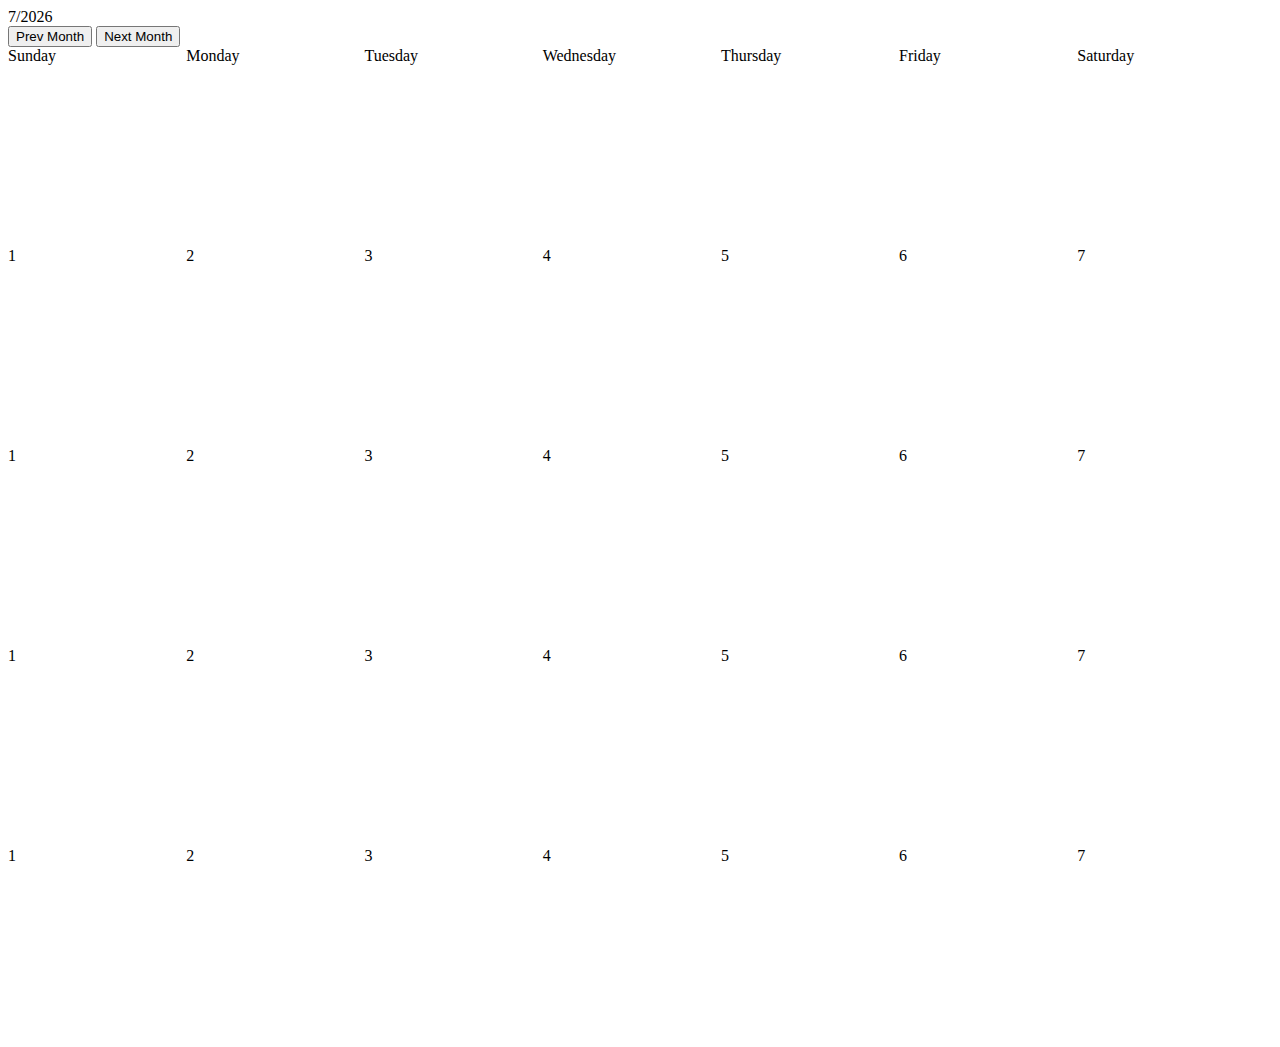
==== day4/index.html @ af208ab5 "nn" ====
<!doctype html>
<html lang="en">
  <head>
    <!-- Required meta tags -->
    <meta charset="utf-8">
    <meta name="viewport" content="width=device-width, initial-scale=1, shrink-to-fit=no">

    <!-- Bootstrap CSS -->
    <link rel="stylesheet" href="https://stackpath.bootstrapcdn.com/bootstrap/4.1.3/css/bootstrap.min.css" integrity="sha384-MCw98/SFnGE8fJT3GXwEOngsV7Zt27NXFoaoApmYm81iuXoPkFOJwJ8ERdknLPMO" crossorigin="anonymous">

    <title>Calendar_template</title>
    <style>
        .border{
            width: 100%;
            margin: auto;
            height:auto;
            box-sizing: border-box;
        }
    
        .col-custom{
            float: left;
            box-sizing: border-box;
            width: 14.1%;
            height:200px;
        }
        
        .dot {
            height: 25px;
            width: 25px;
            border-radius: 50%;
            display: inline-block;
        }

    </style>
    </head>
    <body>
        <div class="container">
            <div class="border">
                <div class="row">
                    <div class="col-md-4">
                        <div id="month">
                            <!-- set date month and year -->
                        </div>
                    </div>
                    <div class="col-md-4">

                    </div>
                    <div class="col-md-4 text-right">
                            <input id="prevMonth" type="submit" name="Prev Month" value="Prev Month" /> 
                            <input id="nextMonth" type="submit" name="Next Month" value="Next Month" /> 
                    </div>
                </div>
                <div class="row m-auto">
                    <div class="col-custom text-center border border-primary rounded">Sunday</div>
                    <div class="col-custom text-center border border-primary rounded">Monday</div>
                    <div class="col-custom text-center border border-primary rounded">Tuesday</div>
                    <div class="col-custom text-center border border-primary rounded">Wednesday</div>
                    <div class="col-custom text-center border border-primary rounded">Thursday</div>
                    <div class="col-custom text-center border border-primary rounded">Friday</div>
                    <div class="col-custom text-center border border-primary rounded">Saturday</div>
                </div>

                <div class="row m-auto day2">
                    <div class="col-custom text-center border border-primary rounded">1</div>
                    <div class="col-custom text-center border border-primary rounded">2</div>
                    <div class="col-custom text-center border border-primary rounded">3</div>
                    <div class="col-custom text-center border border-primary rounded">4</div>
                    <div class="col-custom text-center border border-primary rounded">5</div>
                    <div class="col-custom text-center border border-primary rounded">6</div>
                    <div class="col-custom text-center border border-primary rounded">7</div>
                </div>
                <div class="row m-auto day2">
                    <div class="col-custom text-center border border-primary rounded">1</div>
                    <div class="col-custom text-center border border-primary rounded">2</div>
                    <div class="col-custom text-center border border-primary rounded">3</div>
                    <div class="col-custom text-center border border-primary rounded">4</div>
                    <div class="col-custom text-center border border-primary rounded">5</div>
                    <div class="col-custom text-center border border-primary rounded">6</div>
                    <div class="col-custom text-center border border-primary rounded">7</div>
                </div>
                <div class="row m-auto day2">
                    <div class="col-custom text-center border border-primary rounded">1</div>
                    <div class="col-custom text-center border border-primary rounded">2</div>
                    <div class="col-custom text-center border border-primary rounded">3</div>
                    <div class="col-custom text-center border border-primary rounded">4</div>
                    <div class="col-custom text-center border border-primary rounded">5</div>
                    <div class="col-custom text-center border border-primary rounded">6</div>
                    <div class="col-custom text-center border border-primary rounded">7</div>
                </div>
                <div class="row m-auto day2">
                    <div class="col-custom text-center border border-primary rounded">1</div>
                    <div class="col-custom text-center border border-primary rounded">2</div>
                    <div class="col-custom text-center border border-primary rounded">3</div>
                    <div class="col-custom text-center border border-primary rounded">4</div>
                    <div class="col-custom text-center border border-primary rounded">5</div>
                    <div class="col-custom text-center border border-primary rounded">6</div>
                    <div class="col-custom text-center border border-primary rounded">7</div>
                </div>
            </div>
        </div>
    <!-- Optional JavaScript -->
    <!-- jQuery first, then Popper.js, then Bootstrap JS -->
    <script src="https://code.jquery.com/jquery-3.3.1.slim.min.js" integrity="sha384-q8i/X+965DzO0rT7abK41JStQIAqVgRVzpbzo5smXKp4YfRvH+8abtTE1Pi6jizo" crossorigin="anonymous"></script>
    <script src="https://cdnjs.cloudflare.com/ajax/libs/popper.js/1.14.3/umd/popper.min.js" integrity="sha384-ZMP7rVo3mIykV+2+9J3UJ46jBk0WLaUAdn689aCwoqbBJiSnjAK/l8WvCWPIPm49" crossorigin="anonymous"></script>
    <script src="https://stackpath.bootstrapcdn.com/bootstrap/4.1.3/js/bootstrap.min.js" integrity="sha384-ChfqqxuZUCnJSK3+MXmPNIyE6ZbWh2IMqE241rYiqJxyMiZ6OW/JmZQ5stwEULTy" crossorigin="anonymous"></script>
    <script>
        $(document).ready(function(){
            // console.log($('.row').length);
            // console.log($('.row1').height());
            var dt = new Date();
            var n= dt.getMonth()+1;
            var year  = dt.getFullYear();
            //console.log(year);
            //var n = (dt.getMonth() + 1) + "/" + dt.getDate()+"/"+ dt.getFullYear() ;
            printDay(n,year);
            //print month and year to the current position
            

            //getting current day in a month
            //console.log(dt.getDate(dt.getMonth()));
            //getting number of day in a month
            //console.log(new Date(dt.getFullYear(),dt.getMonth(),0).getDate());
            //get the first day in a month
            //const firstDay = new Date(dt.getFullYear(),dt.getMonth(),1);
            //console.log(firstDay.getDay());
          
            // when I hit a button the previous month will be changed and design is going to change as well.
            $('#prevMonth').click(function() {
                //var n = (dt.getMonth() + 1) + "/" + dt.getDate()+"/"+ dt.getFullYear() ;
                //getting current day in a month
                
                if(n>0){
                    n--;
                }
                if(n==0){
                    n = 12;
                    year= year -1;
                }
                
                printDay(n,year);
                //console.log(n);
                //console.log(year);
            });

            // when I hit the next month. it will keep changing monthly
            $('#nextMonth').click(function() {
                //var n = (dt.getMonth() + 1) + "/" + dt.getDate()+"/"+ dt.getFullYear() ;
                //getting current day in a month
                if(n<=12){
                    n++;
                }
                if(n>12){
                    n=1;
                    year=year+1;
                }
                printDay(n,year);
                //console.log(n);
                //console.log(year);
            });
            

            

            function printDay($month, $year){
                $('#month').text($month+"/"+$year);
            }


            //start printing days and weeks in a month.
            //procedures:
            //step 1: 
        });
        
    </script>
  </body>
</html>

 <!-- <span class="dot text-center bg-primary text-white">1</span> -->
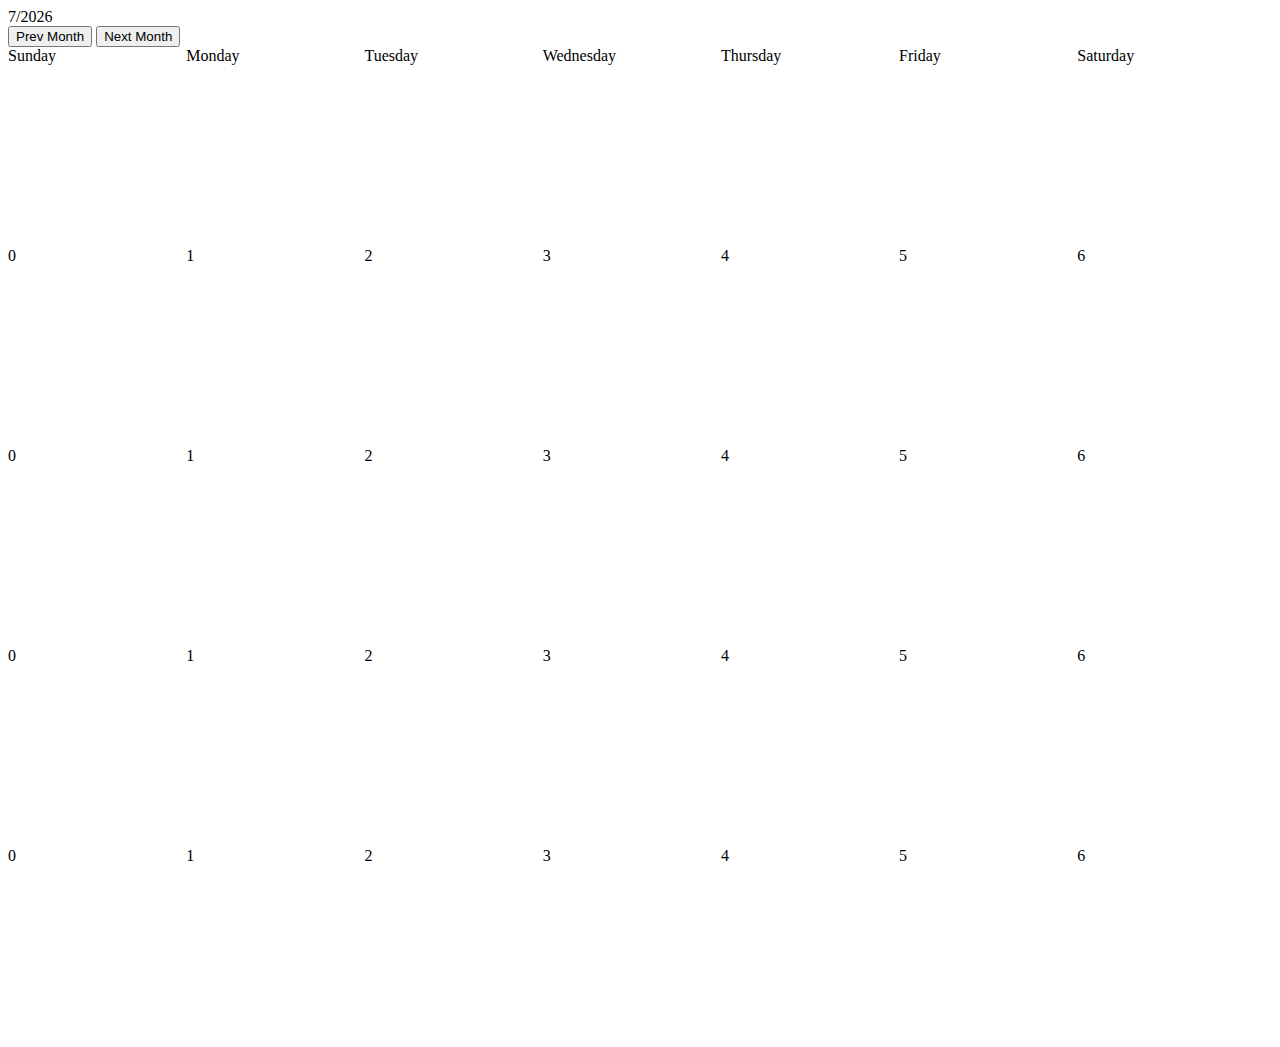
==== commit 493fb9b8: "getting month days, year and print DOM" ====
--- a/day4/index.html
+++ b/day4/index.html
@@ -10,7 +10,7 @@
 
     <title>Calendar_template</title>
     <style>
-        .border{
+        .border_container{
             width: 100%;
             margin: auto;
             height:auto;
@@ -35,7 +35,7 @@
     </head>
     <body>
         <div class="container">
-            <div class="border">
+            <div class="border_container">
                 <div class="row">
                     <div class="col-md-4">
                         <div id="month">
@@ -50,7 +50,7 @@
                             <input id="nextMonth" type="submit" name="Next Month" value="Next Month" /> 
                     </div>
                 </div>
-                <div class="row m-auto">
+                 <div class="row m-auto">
                     <div class="col-custom text-center border border-primary rounded">Sunday</div>
                     <div class="col-custom text-center border border-primary rounded">Monday</div>
                     <div class="col-custom text-center border border-primary rounded">Tuesday</div>
@@ -60,6 +60,15 @@
                     <div class="col-custom text-center border border-primary rounded">Saturday</div>
                 </div>
 
+               <!-- <div class="row m-auto day2">
+                    <div class="col-custom text-center border border-primary rounded">1</div>
+                    <div class="col-custom text-center border border-primary rounded">2</div>
+                    <div class="col-custom text-center border border-primary rounded">3</div>
+                    <div class="col-custom text-center border border-primary rounded">4</div>
+                    <div class="col-custom text-center border border-primary rounded">5</div>
+                    <div class="col-custom text-center border border-primary rounded">6</div>
+                    <div class="col-custom text-center border border-primary rounded">7</div>
+                </div>
                 <div class="row m-auto day2">
                     <div class="col-custom text-center border border-primary rounded">1</div>
                     <div class="col-custom text-center border border-primary rounded">2</div>
@@ -87,15 +96,7 @@
                     <div class="col-custom text-center border border-primary rounded">6</div>
                     <div class="col-custom text-center border border-primary rounded">7</div>
                 </div>
-                <div class="row m-auto day2">
-                    <div class="col-custom text-center border border-primary rounded">1</div>
-                    <div class="col-custom text-center border border-primary rounded">2</div>
-                    <div class="col-custom text-center border border-primary rounded">3</div>
-                    <div class="col-custom text-center border border-primary rounded">4</div>
-                    <div class="col-custom text-center border border-primary rounded">5</div>
-                    <div class="col-custom text-center border border-primary rounded">6</div>
-                    <div class="col-custom text-center border border-primary rounded">7</div>
-                </div>
+                <div class="row m-auto day2">123</div> -->
             </div>
         </div>
     <!-- Optional JavaScript -->
@@ -118,13 +119,21 @@
 
             //getting current day in a month
             //console.log(dt.getDate(dt.getMonth()));
-            //getting number of day in a month
-            //console.log(new Date(dt.getFullYear(),dt.getMonth(),0).getDate());
-            //get the first day in a month
-            //const firstDay = new Date(dt.getFullYear(),dt.getMonth(),1);
-            //console.log(firstDay.getDay());
           
             // when I hit a button the previous month will be changed and design is going to change as well.
+            // $('<div/>',{
+            //     class:'row m-auto day2',
+                
+            // }).append();
+            
+            // $('<div/>',{
+            //     text: '1',
+            //     class:'col-custom text-center border border-primary rounded'
+            // });
+
+           
+           
+
             $('#prevMonth').click(function() {
                 //var n = (dt.getMonth() + 1) + "/" + dt.getDate()+"/"+ dt.getFullYear() ;
                 //getting current day in a month
@@ -158,7 +167,7 @@
                 //console.log(year);
             });
             
-
+            
             
 
             function printDay($month, $year){
@@ -168,7 +177,27 @@
 
             //start printing days and weeks in a month.
             //procedures:
-            //step 1: 
+            //step 1: 7 columns, 4 weeks
+            //step 2: appending to tags
+            $row =4;
+            $column=7;
+            //number of days in a month
+            $daysInMonth= new Date(dt.getFullYear(),dt.getMonth(),0).getDate();
+            //getting fisrt date in a month . it goes from 0-6.[Sunday-Staurday]
+            $startingDate=(new Date(dt.getFullYear(),dt.getMonth(),1)).getDay();
+            alert($startingDate);
+
+            //var txt2 = $("<div></div>").addClass('row m-auto day2');
+            for($i=0;$i<$row;$i++){
+                var txt2 = $("<div></div>").addClass('row m-auto day2');
+                for($j=0;$j<$column;$j++){
+                  var innerTxt = $("<div></div>").addClass('col-custom text-center border border-primary rounded').text($j);
+                  innerTxt.appendTo(txt2);
+                }
+                $('.border_container').append(txt2);
+            }
+
+
         });
         
     </script>
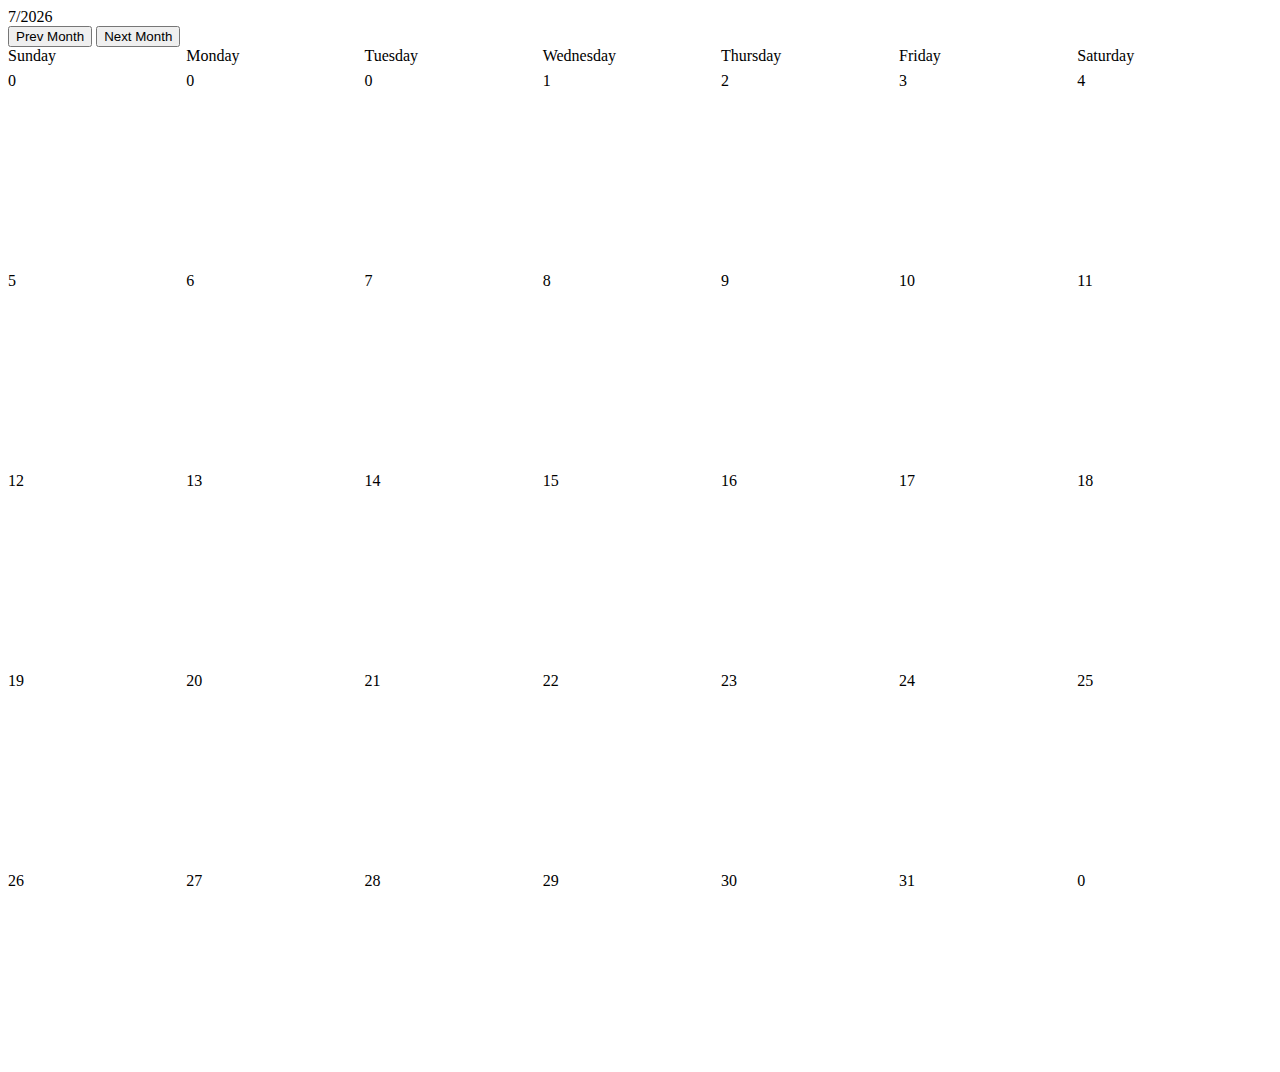
==== commit 55f3ef74: "almost there" ====
--- a/day4/index.html
+++ b/day4/index.html
@@ -30,6 +30,12 @@
             border-radius: 50%;
             display: inline-block;
         }
+        .col-custom-date{
+            float: left;
+            box-sizing: border-box;
+            width: 14.1%;
+            height:25px;
+        }
 
     </style>
     </head>
@@ -51,52 +57,15 @@
                     </div>
                 </div>
                  <div class="row m-auto">
-                    <div class="col-custom text-center border border-primary rounded">Sunday</div>
-                    <div class="col-custom text-center border border-primary rounded">Monday</div>
-                    <div class="col-custom text-center border border-primary rounded">Tuesday</div>
-                    <div class="col-custom text-center border border-primary rounded">Wednesday</div>
-                    <div class="col-custom text-center border border-primary rounded">Thursday</div>
-                    <div class="col-custom text-center border border-primary rounded">Friday</div>
-                    <div class="col-custom text-center border border-primary rounded">Saturday</div>
+                    <div class="col-custom-date text-center border border-primary rounded">Sunday</div>
+                    <div class="col-custom-date text-center border border-primary rounded">Monday</div>
+                    <div class="col-custom-date text-center border border-primary rounded">Tuesday</div>
+                    <div class="col-custom-date text-center border border-primary rounded">Wednesday</div>
+                    <div class="col-custom-date text-center border border-primary rounded">Thursday</div>
+                    <div class="col-custom-date text-center border border-primary rounded">Friday</div>
+                    <div class="col-custom-date text-center border border-primary rounded">Saturday</div>
                 </div>
-
-               <!-- <div class="row m-auto day2">
-                    <div class="col-custom text-center border border-primary rounded">1</div>
-                    <div class="col-custom text-center border border-primary rounded">2</div>
-                    <div class="col-custom text-center border border-primary rounded">3</div>
-                    <div class="col-custom text-center border border-primary rounded">4</div>
-                    <div class="col-custom text-center border border-primary rounded">5</div>
-                    <div class="col-custom text-center border border-primary rounded">6</div>
-                    <div class="col-custom text-center border border-primary rounded">7</div>
-                </div>
-                <div class="row m-auto day2">
-                    <div class="col-custom text-center border border-primary rounded">1</div>
-                    <div class="col-custom text-center border border-primary rounded">2</div>
-                    <div class="col-custom text-center border border-primary rounded">3</div>
-                    <div class="col-custom text-center border border-primary rounded">4</div>
-                    <div class="col-custom text-center border border-primary rounded">5</div>
-                    <div class="col-custom text-center border border-primary rounded">6</div>
-                    <div class="col-custom text-center border border-primary rounded">7</div>
-                </div>
-                <div class="row m-auto day2">
-                    <div class="col-custom text-center border border-primary rounded">1</div>
-                    <div class="col-custom text-center border border-primary rounded">2</div>
-                    <div class="col-custom text-center border border-primary rounded">3</div>
-                    <div class="col-custom text-center border border-primary rounded">4</div>
-                    <div class="col-custom text-center border border-primary rounded">5</div>
-                    <div class="col-custom text-center border border-primary rounded">6</div>
-                    <div class="col-custom text-center border border-primary rounded">7</div>
-                </div>
-                <div class="row m-auto day2">
-                    <div class="col-custom text-center border border-primary rounded">1</div>
-                    <div class="col-custom text-center border border-primary rounded">2</div>
-                    <div class="col-custom text-center border border-primary rounded">3</div>
-                    <div class="col-custom text-center border border-primary rounded">4</div>
-                    <div class="col-custom text-center border border-primary rounded">5</div>
-                    <div class="col-custom text-center border border-primary rounded">6</div>
-                    <div class="col-custom text-center border border-primary rounded">7</div>
-                </div>
-                <div class="row m-auto day2">123</div> -->
+                <!-- javascript and lib(jquery) will be placed in here to generate weeks and date -->
             </div>
         </div>
     <!-- Optional JavaScript -->
@@ -106,54 +75,40 @@
     <script src="https://stackpath.bootstrapcdn.com/bootstrap/4.1.3/js/bootstrap.min.js" integrity="sha384-ChfqqxuZUCnJSK3+MXmPNIyE6ZbWh2IMqE241rYiqJxyMiZ6OW/JmZQ5stwEULTy" crossorigin="anonymous"></script>
     <script>
         $(document).ready(function(){
-            // console.log($('.row').length);
-            // console.log($('.row1').height());
             var dt = new Date();
             var n= dt.getMonth()+1;
             var year  = dt.getFullYear();
-            //console.log(year);
-            //var n = (dt.getMonth() + 1) + "/" + dt.getDate()+"/"+ dt.getFullYear() ;
+
+            //print month and year to the current position
+            var daysInMonth= (new Date(year,n,0)).getDate();
+            var firstDay = new Date(year,n-1,1).getDay();
+            var numWeeks = Math.ceil(daysInMonth/7);
             printDay(n,year);
-            //print month and year to the current position
-            
+            removingDOMs();
+            printCalendar(daysInMonth,firstDay, numWeeks);
 
-            //getting current day in a month
-            //console.log(dt.getDate(dt.getMonth()));
-          
+
             // when I hit a button the previous month will be changed and design is going to change as well.
-            // $('<div/>',{
-            //     class:'row m-auto day2',
-                
-            // }).append();
-            
-            // $('<div/>',{
-            //     text: '1',
-            //     class:'col-custom text-center border border-primary rounded'
-            // });
-
-           
-           
 
             $('#prevMonth').click(function() {
-                //var n = (dt.getMonth() + 1) + "/" + dt.getDate()+"/"+ dt.getFullYear() ;
                 //getting current day in a month
-                
                 if(n>0){
                     n--;
                 }
                 if(n==0){
                     n = 12;
-                    year= year -1;
+                    year= year -1;             
                 }
-                
+                var daysInMonth= (new Date(year,n,0)).getDate();
+                var firstDay = new Date(year,n-1,1).getDay();
+                var numWeeks = Math.ceil(daysInMonth/7);
                 printDay(n,year);
-                //console.log(n);
-                //console.log(year);
+                removingDOMs();
+                printCalendar(daysInMonth,firstDay, numWeeks);
             });
 
             // when I hit the next month. it will keep changing monthly
             $('#nextMonth').click(function() {
-                //var n = (dt.getMonth() + 1) + "/" + dt.getDate()+"/"+ dt.getFullYear() ;
                 //getting current day in a month
                 if(n<=12){
                     n++;
@@ -162,43 +117,68 @@
                     n=1;
                     year=year+1;
                 }
+                var daysInMonth= (new Date(year,n,0)).getDate();
+                var firstDay = new Date(year,n-1,1).getDay();
+                var numWeeks = Math.ceil(daysInMonth/7);
                 printDay(n,year);
-                //console.log(n);
-                //console.log(year);
+                removingDOMs();
+                printCalendar(daysInMonth,firstDay, numWeeks);
             });
-            
-            
-            
 
             function printDay($month, $year){
                 $('#month').text($month+"/"+$year);
             }
 
 
-            //start printing days and weeks in a month.
+           
+
+        });
+        //remove all DOMs
+        function removingDOMs(){
+            $('.day2').remove();
+        }
+        //build a function to update the calendar
+         //start printing days and weeks in a month.
             //procedures:
-            //step 1: 7 columns, 4 weeks
+            //step 1: 7 columns- 7 days,  weeks-dynamic since the weeks are changing based on number of days.
             //step 2: appending to tags
-            $row =4;
-            $column=7;
             //number of days in a month
-            $daysInMonth= new Date(dt.getFullYear(),dt.getMonth(),0).getDate();
-            //getting fisrt date in a month . it goes from 0-6.[Sunday-Staurday]
-            $startingDate=(new Date(dt.getFullYear(),dt.getMonth(),1)).getDay();
-            alert($startingDate);
+        function printCalendar(daysInMonth,startingDate,numWeeks){
+            // using to start with number of days in a month
+            counter=1;
+            // basicly, a week has 7 days
+            column=7;
 
-            //var txt2 = $("<div></div>").addClass('row m-auto day2');
-            for($i=0;$i<$row;$i++){
-                var txt2 = $("<div></div>").addClass('row m-auto day2');
-                for($j=0;$j<$column;$j++){
-                  var innerTxt = $("<div></div>").addClass('col-custom text-center border border-primary rounded').text($j);
-                  innerTxt.appendTo(txt2);
-                }
+            for(i=0;i<numWeeks;i++){
+                    if(i==0){
+                        var txt2 = $("<div></div>").addClass('row m-auto day2');
+                        for(j=0;j<column;j++){
+                            if(j>=startingDate){
+                                var innerTxt = $("<div></div>").addClass('col-custom text-center border border-primary rounded').text(counter++);
+                                innerTxt.appendTo(txt2);
+                            }else{
+                                var innerTxt = $("<div></div>").addClass('col-custom text-center border border-primary rounded').text('0');
+                                innerTxt.appendTo(txt2);
+                            }
+                        }
+                    }
+                    if(i>0){
+                       
+                            var txt2 = $("<div></div>").addClass('row m-auto day2');
+                            for(j=0;j<column;j++){
+                                if(counter<=daysInMonth){
+                                    var innerTxt = $("<div></div>").addClass('col-custom text-center border border-primary rounded').text(counter++);
+                                    innerTxt.appendTo(txt2);
+                                }else{
+                                    var innerTxt = $("<div></div>").addClass('col-custom text-center border border-primary rounded').text('0');
+                                    innerTxt.appendTo(txt2);
+                                }
+                            }
+                    }
+                
                 $('.border_container').append(txt2);
             }
-
-
-        });
+        }
         
     </script>
   </body>
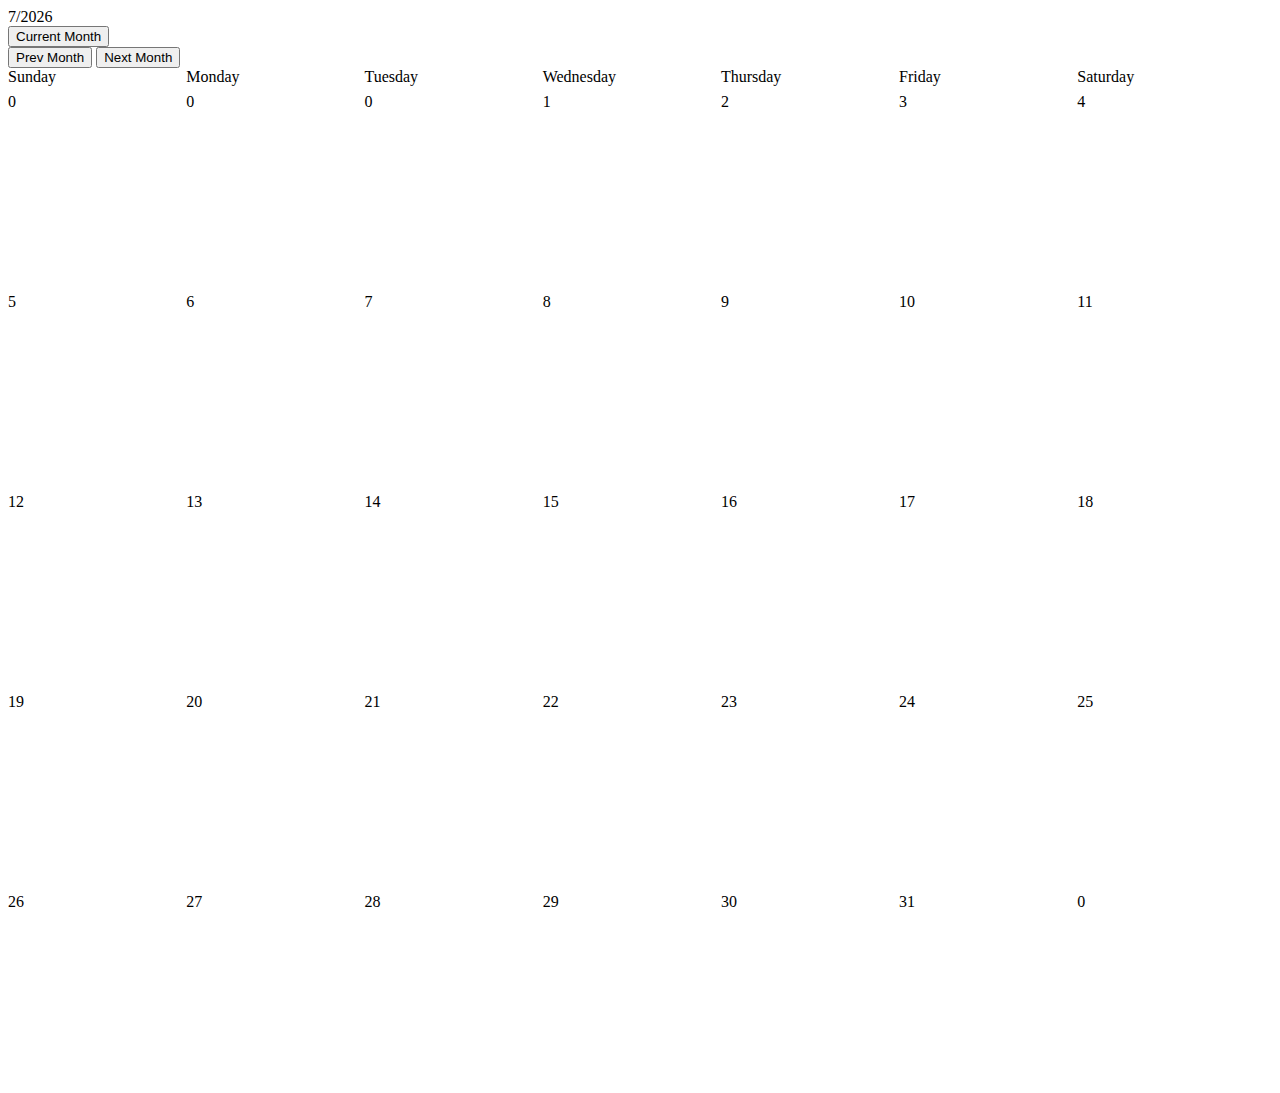
==== commit 36d78c03: "completed site" ====
--- a/day4/index.html
+++ b/day4/index.html
@@ -9,35 +9,7 @@
     <link rel="stylesheet" href="https://stackpath.bootstrapcdn.com/bootstrap/4.1.3/css/bootstrap.min.css" integrity="sha384-MCw98/SFnGE8fJT3GXwEOngsV7Zt27NXFoaoApmYm81iuXoPkFOJwJ8ERdknLPMO" crossorigin="anonymous">
 
     <title>Calendar_template</title>
-    <style>
-        .border_container{
-            width: 100%;
-            margin: auto;
-            height:auto;
-            box-sizing: border-box;
-        }
-    
-        .col-custom{
-            float: left;
-            box-sizing: border-box;
-            width: 14.1%;
-            height:200px;
-        }
-        
-        .dot {
-            height: 25px;
-            width: 25px;
-            border-radius: 50%;
-            display: inline-block;
-        }
-        .col-custom-date{
-            float: left;
-            box-sizing: border-box;
-            width: 14.1%;
-            height:25px;
-        }
-
-    </style>
+    <link rel="stylesheet" href="style/style.css">
     </head>
     <body>
         <div class="container">
@@ -49,7 +21,7 @@
                         </div>
                     </div>
                     <div class="col-md-4">
-
+                        <input id="currentMonth" type="submit" name="Current Month" value="Current Month" /> 
                     </div>
                     <div class="col-md-4 text-right">
                             <input id="prevMonth" type="submit" name="Prev Month" value="Prev Month" /> 
@@ -73,114 +45,7 @@
     <script src="https://code.jquery.com/jquery-3.3.1.slim.min.js" integrity="sha384-q8i/X+965DzO0rT7abK41JStQIAqVgRVzpbzo5smXKp4YfRvH+8abtTE1Pi6jizo" crossorigin="anonymous"></script>
     <script src="https://cdnjs.cloudflare.com/ajax/libs/popper.js/1.14.3/umd/popper.min.js" integrity="sha384-ZMP7rVo3mIykV+2+9J3UJ46jBk0WLaUAdn689aCwoqbBJiSnjAK/l8WvCWPIPm49" crossorigin="anonymous"></script>
     <script src="https://stackpath.bootstrapcdn.com/bootstrap/4.1.3/js/bootstrap.min.js" integrity="sha384-ChfqqxuZUCnJSK3+MXmPNIyE6ZbWh2IMqE241rYiqJxyMiZ6OW/JmZQ5stwEULTy" crossorigin="anonymous"></script>
-    <script>
-        $(document).ready(function(){
-            var dt = new Date();
-            var n= dt.getMonth()+1;
-            var year  = dt.getFullYear();
-
-            //print month and year to the current position
-            var daysInMonth= (new Date(year,n,0)).getDate();
-            var firstDay = new Date(year,n-1,1).getDay();
-            var numWeeks = Math.ceil(daysInMonth/7);
-            printDay(n,year);
-            removingDOMs();
-            printCalendar(daysInMonth,firstDay, numWeeks);
-
-
-            // when I hit a button the previous month will be changed and design is going to change as well.
-
-            $('#prevMonth').click(function() {
-                //getting current day in a month
-                if(n>0){
-                    n--;
-                }
-                if(n==0){
-                    n = 12;
-                    year= year -1;             
-                }
-                var daysInMonth= (new Date(year,n,0)).getDate();
-                var firstDay = new Date(year,n-1,1).getDay();
-                var numWeeks = Math.ceil(daysInMonth/7);
-                printDay(n,year);
-                removingDOMs();
-                printCalendar(daysInMonth,firstDay, numWeeks);
-            });
-
-            // when I hit the next month. it will keep changing monthly
-            $('#nextMonth').click(function() {
-                //getting current day in a month
-                if(n<=12){
-                    n++;
-                }
-                if(n>12){
-                    n=1;
-                    year=year+1;
-                }
-                var daysInMonth= (new Date(year,n,0)).getDate();
-                var firstDay = new Date(year,n-1,1).getDay();
-                var numWeeks = Math.ceil(daysInMonth/7);
-                printDay(n,year);
-                removingDOMs();
-                printCalendar(daysInMonth,firstDay, numWeeks);
-            });
-
-            function printDay($month, $year){
-                $('#month').text($month+"/"+$year);
-            }
-
-
-           
-
-        });
-        //remove all DOMs
-        function removingDOMs(){
-            $('.day2').remove();
-        }
-        //build a function to update the calendar
-         //start printing days and weeks in a month.
-            //procedures:
-            //step 1: 7 columns- 7 days,  weeks-dynamic since the weeks are changing based on number of days.
-            //step 2: appending to tags
-            //number of days in a month
-        function printCalendar(daysInMonth,startingDate,numWeeks){
-            // using to start with number of days in a month
-            counter=1;
-            // basicly, a week has 7 days
-            column=7;
-
-            for(i=0;i<numWeeks;i++){
-                    if(i==0){
-                        var txt2 = $("<div></div>").addClass('row m-auto day2');
-                        for(j=0;j<column;j++){
-                            if(j>=startingDate){
-                                var innerTxt = $("<div></div>").addClass('col-custom text-center border border-primary rounded').text(counter++);
-                                innerTxt.appendTo(txt2);
-                            }else{
-                                var innerTxt = $("<div></div>").addClass('col-custom text-center border border-primary rounded').text('0');
-                                innerTxt.appendTo(txt2);
-                            }
-                        }
-                    }
-                    if(i>0){
-                       
-                            var txt2 = $("<div></div>").addClass('row m-auto day2');
-                            for(j=0;j<column;j++){
-                                if(counter<=daysInMonth){
-                                    var innerTxt = $("<div></div>").addClass('col-custom text-center border border-primary rounded').text(counter++);
-                                    innerTxt.appendTo(txt2);
-                                }else{
-                                    var innerTxt = $("<div></div>").addClass('col-custom text-center border border-primary rounded').text('0');
-                                    innerTxt.appendTo(txt2);
-                                }
-                            }
-                    }
-                
-                $('.border_container').append(txt2);
-            }
-        }
-        
-    </script>
+    <script src="script/main.js"></script>
   </body>
 </html>
 
--- a/day4/style/style.css
+++ b/day4/style/style.css
@@ -0,0 +1,29 @@
+.border_container{
+    width: 100%;
+    margin: auto;
+    height:auto;
+    box-sizing: border-box;
+}
+
+.col-custom{
+    float: left;
+    box-sizing: border-box;
+    width: 14.1%;
+    height:200px;
+}
+
+.dot {
+    height: 25px;
+    width: 25px;
+    border-radius: 50%;
+    display: inline-block;
+}
+.col-custom-date{
+    float: left;
+    box-sizing: border-box;
+    width: 14.1%;
+    height:25px;
+}
+.col-md-4{
+    margin:auto !important;
+}